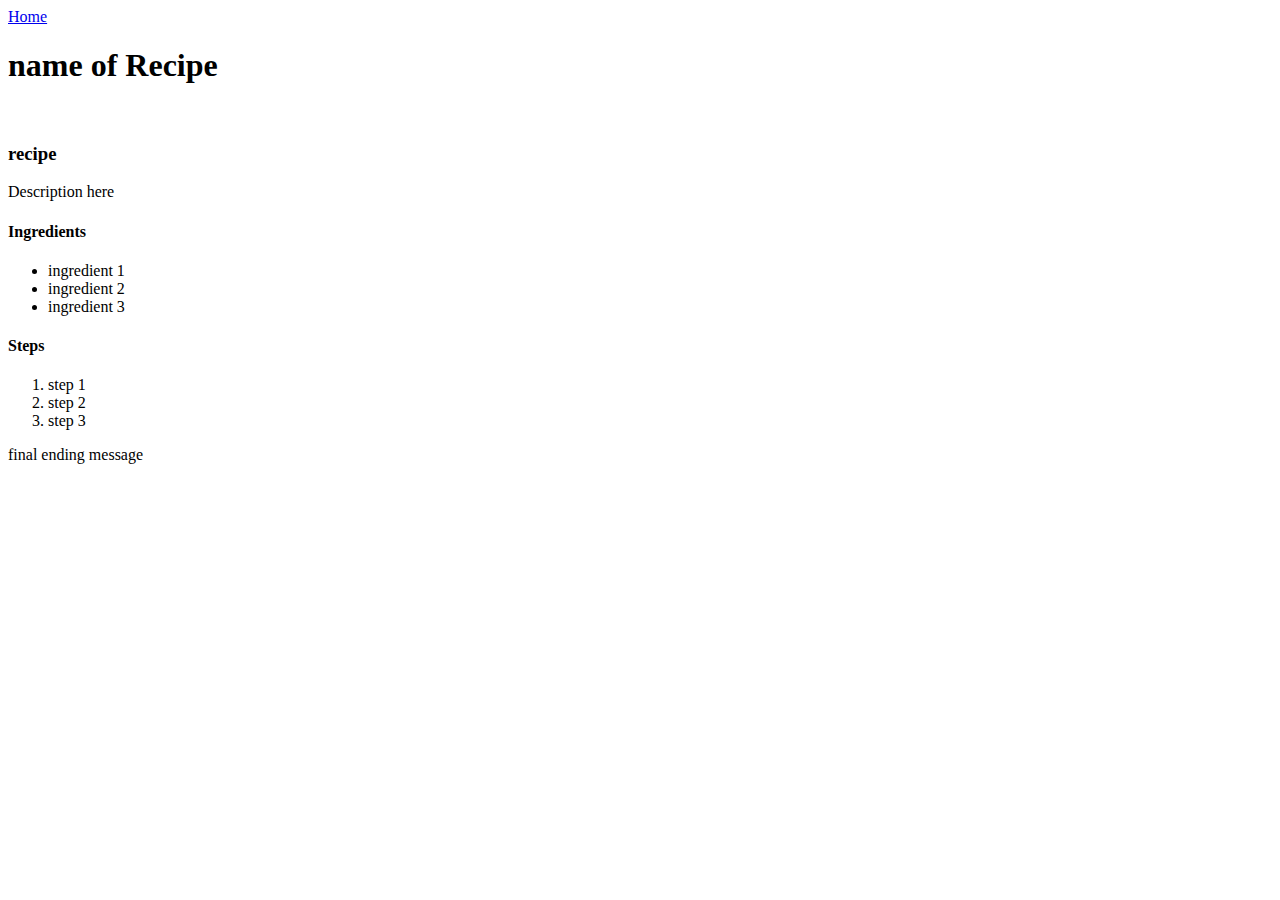
==== recipes/green-jello-salad.html @ 8bc56dc0 "Create 2 new recipes using recipe-template.html" ====
<!DOCTYPE html>
<html lang="en">
<head>
    <meta charset="UTF-8">
    <title>Recipe</title>
</head>
<body>
    <a href="../index.html">Home</a>
    <h1>name of Recipe</h1>
    <img src="" alt="" width="">
    <h3>recipe</h3>
    <p>Description here</p>
    <h4>Ingredients</h4>
    <ul>
        <li>ingredient 1</li>
        <li>ingredient 2</li>
        <li>ingredient 3</li>
    </ul>
    <h4>Steps</h4>
    <ol>
        <li>step 1</li>
        <li>step 2</li>
        <li>step 3</li>
    </ol>
    <p>final ending message</p>
</body>
</html>
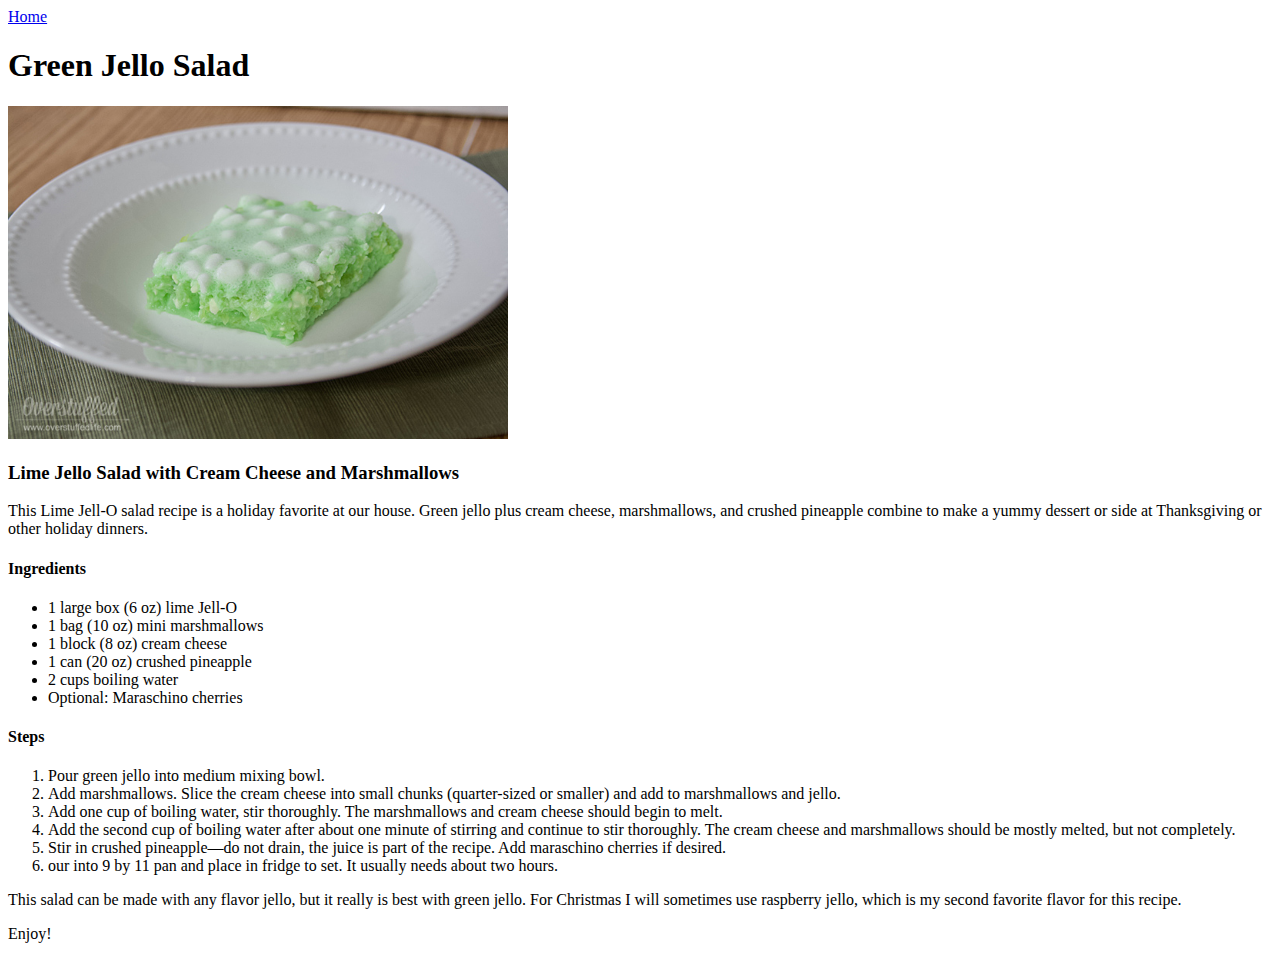
==== commit c7700176: "Add recipe details and images for 2 new recipes" ====
--- a/recipes/green-jello-salad.html
+++ b/recipes/green-jello-salad.html
@@ -2,26 +2,33 @@
 <html lang="en">
 <head>
     <meta charset="UTF-8">
-    <title>Recipe</title>
+    <title>Green Jello Salad</title>
 </head>
 <body>
     <a href="../index.html">Home</a>
-    <h1>name of Recipe</h1>
-    <img src="" alt="" width="">
-    <h3>recipe</h3>
-    <p>Description here</p>
+    <h1>Green Jello Salad</h1>
+    <img src="../images/green-jello.jpg" alt="Green Jello Salad" width="500">
+    <h3>Lime Jello Salad with Cream Cheese and Marshmallows</h3>
+    <p>This Lime Jell-O salad recipe is a holiday favorite at our house. Green jello plus cream cheese, marshmallows, and crushed pineapple combine to make a yummy dessert or side at Thanksgiving or other holiday dinners.</p>
     <h4>Ingredients</h4>
     <ul>
-        <li>ingredient 1</li>
-        <li>ingredient 2</li>
-        <li>ingredient 3</li>
+        <li>1 large box (6 oz) lime Jell-O</li>
+        <li>1 bag (10 oz) mini marshmallows</li>
+        <li>1 block (8 oz) cream cheese</li>
+        <li>1 can (20 oz) crushed pineapple</li>
+        <li>2 cups boiling water</li>
+        <li>Optional: Maraschino cherries</li>
     </ul>
     <h4>Steps</h4>
     <ol>
-        <li>step 1</li>
-        <li>step 2</li>
-        <li>step 3</li>
+        <li>Pour green jello into medium mixing bowl.</li>
+        <li>Add marshmallows. Slice the cream cheese into small chunks (quarter-sized or smaller) and add to marshmallows and jello.</li>
+        <li>Add one cup of boiling water, stir thoroughly. The marshmallows and cream cheese should begin to melt.</li>
+        <li>Add the second cup of boiling water after about one minute of stirring and continue to stir thoroughly. The cream cheese and marshmallows should be mostly melted, but not completely.</li>
+        <li>Stir in crushed pineapple—do not drain, the juice is part of the recipe. Add maraschino cherries if desired.</li>
+        <li>our into 9 by 11 pan and place in fridge to set. It usually needs about two hours.</li>
     </ol>
-    <p>final ending message</p>
+    <p>This salad can be made with any flavor jello, but it really is best with green jello. For Christmas I will sometimes use raspberry jello, which is my second favorite flavor for this recipe.</p>
+    <p>Enjoy!</p>
 </body>
 </html>